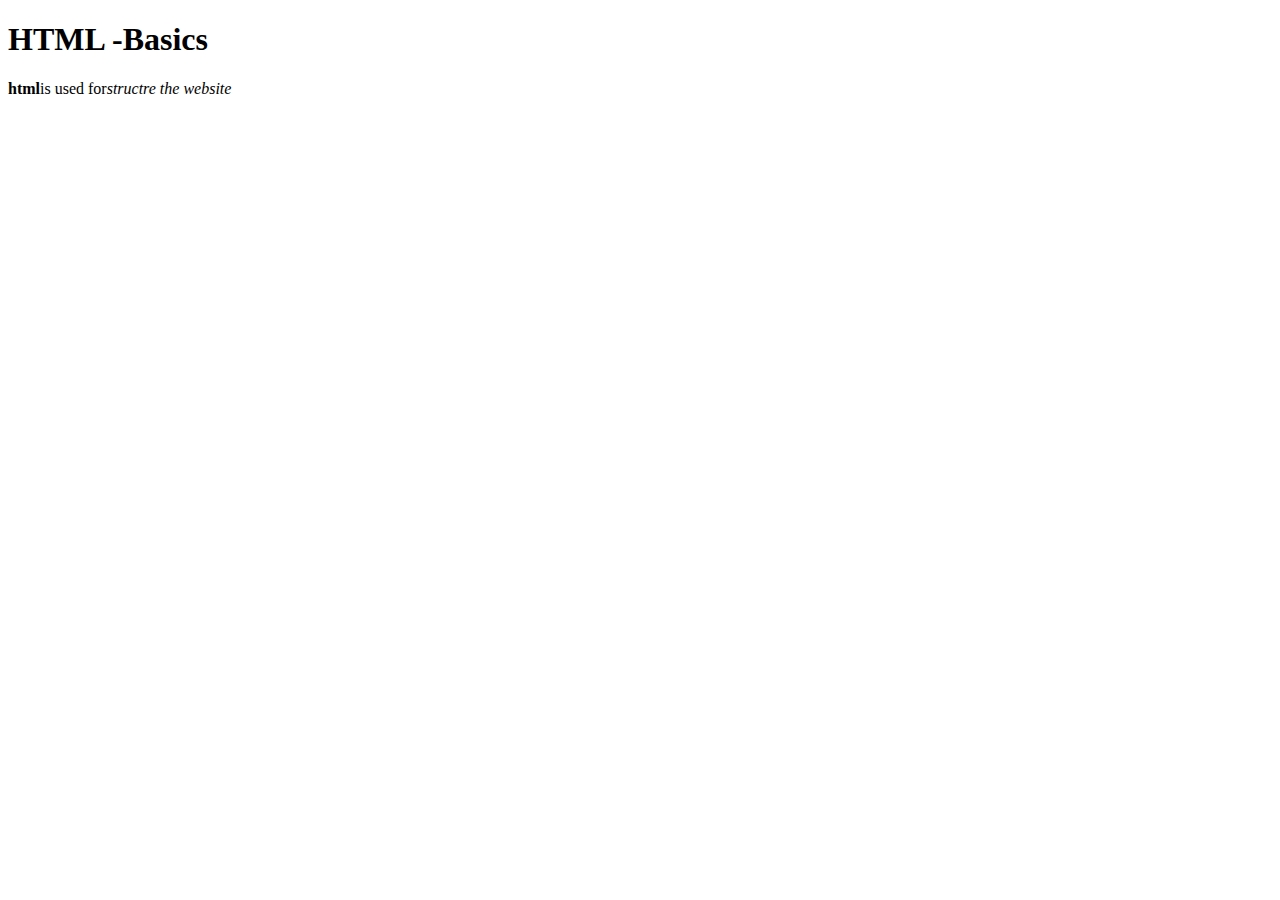
==== index.html @ 54a8ecd6 "ASSIGN_1:index.html" ====
<!DOCTYPE html>
<html>

<head>
<meta charset="UTF-8">
<title>HTML-practice</title>
</head>
<body>
    <h1>HTML -Basics</h1>
    <p><b>html</b>is used for<em>structre the website</em></p>

</body>
</html>
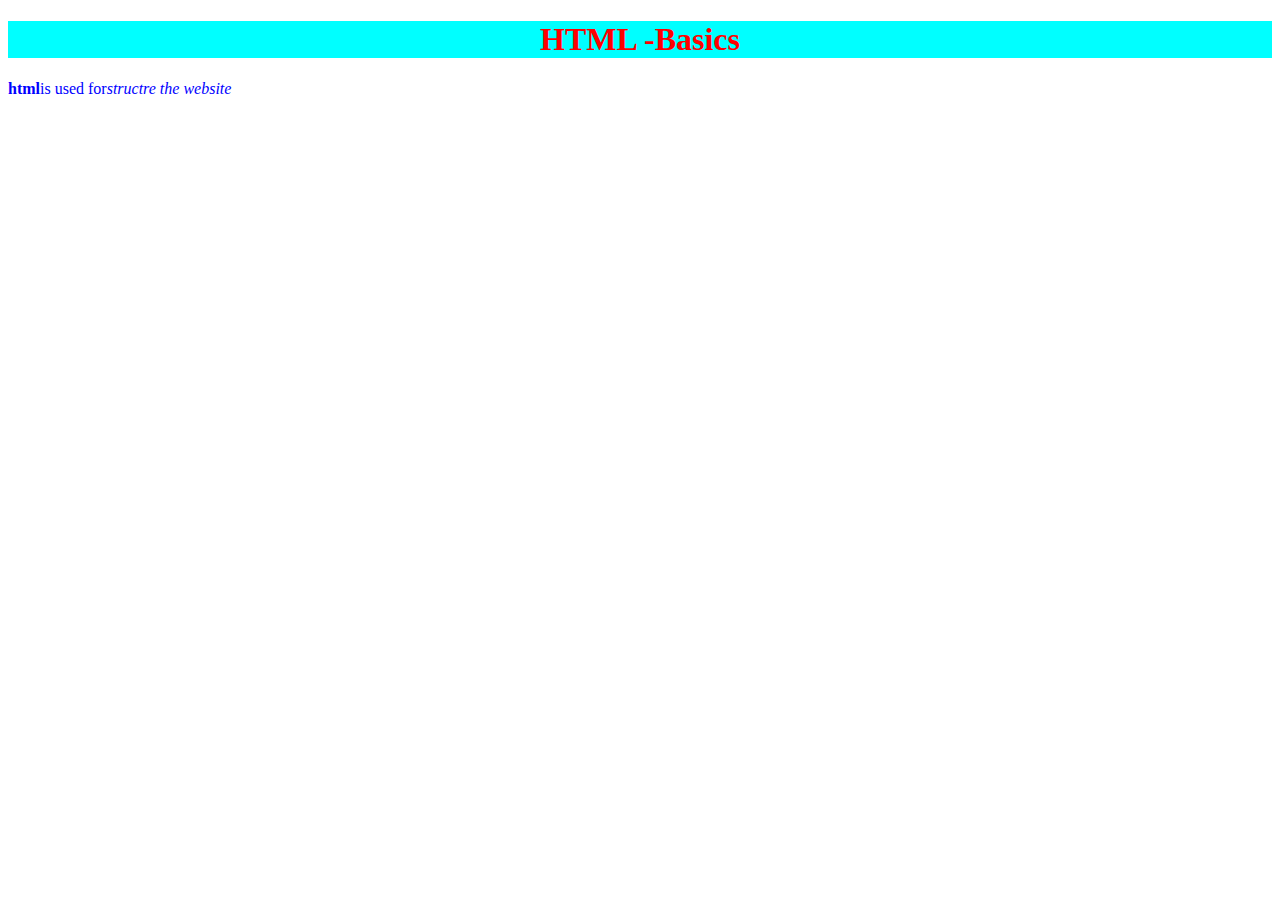
==== commit 8ef5177a: "style is added in html file" ====
--- a/index.html
+++ b/index.html
@@ -4,10 +4,17 @@
 <head>
 <meta charset="UTF-8">
 <title>HTML-practice</title>
+<style>
+    h1 {
+        color:red;
+        background-color: aqua;
+        text-align: center;
+    }
+</style>
 </head>
 <body>
     <h1>HTML -Basics</h1>
-    <p><b>html</b>is used for<em>structre the website</em></p>
+    <p style="color:blue"><b>html</b>is used for<em>structre the website</em></p>
 
 </body>
 </html>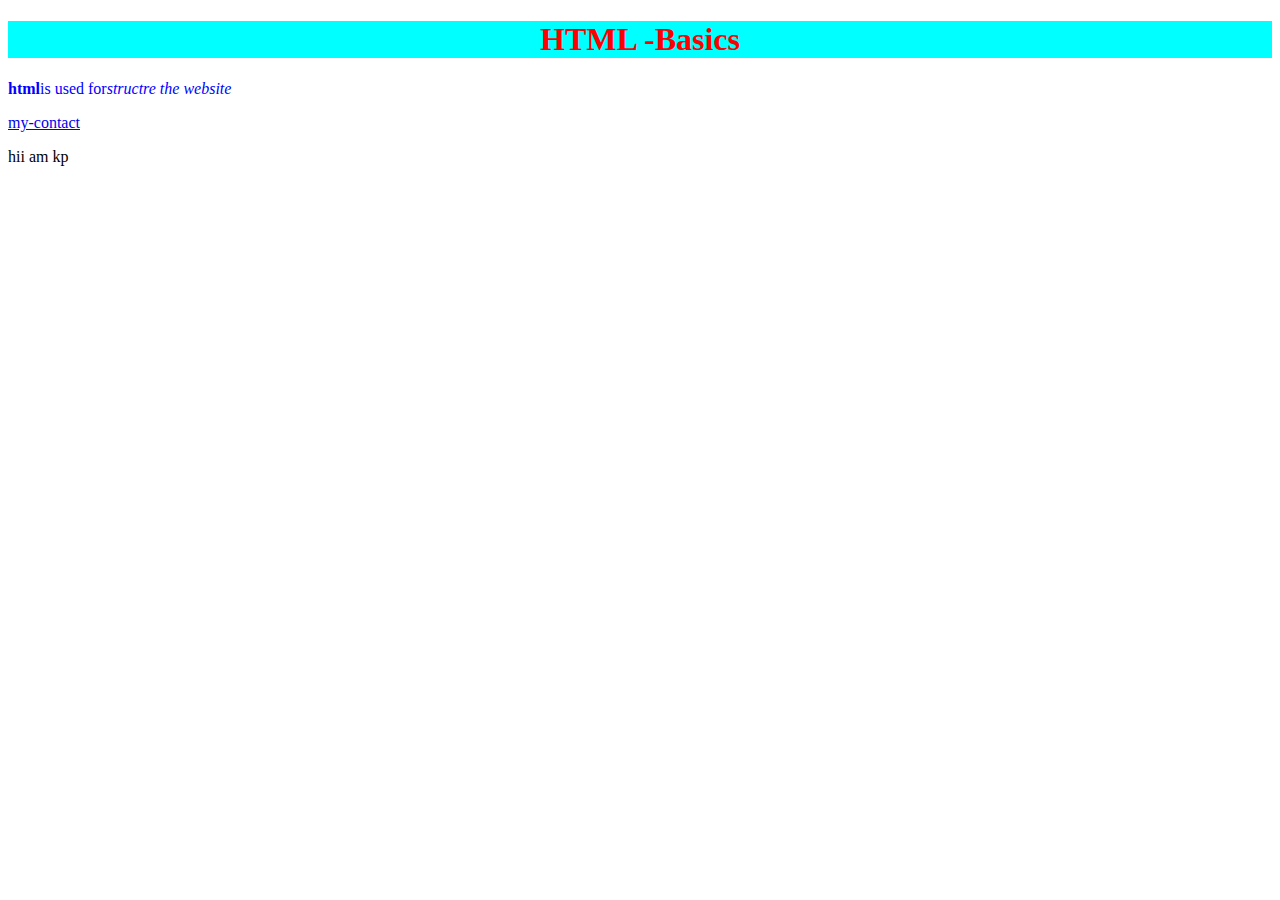
==== commit a15398b4: "use of href" ====
--- a/index.html
+++ b/index.html
@@ -13,8 +13,15 @@
 </style>
 </head>
 <body>
+    <!--this is main content-->
     <h1>HTML -Basics</h1>
     <p style="color:blue"><b>html</b>is used for<em>structre the website</em></p>
+ 
+<a href="www.goggle.com">my-contact</a>
+
+<div>
+    <p id="id1">hii am kp</p>
+</div>
 
 </body>
 </html>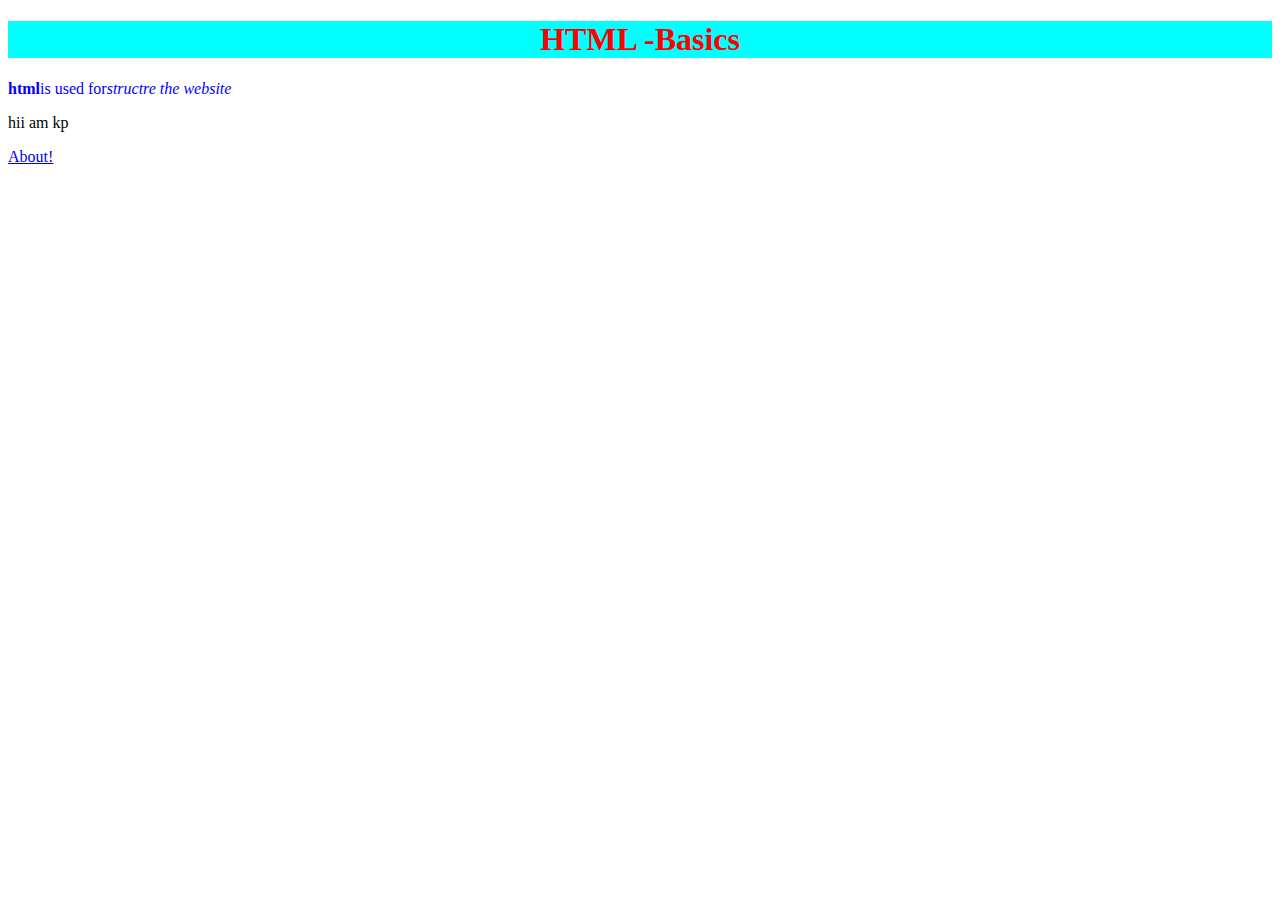
==== commit be43e530: "another file added" ====
--- a/index.html
+++ b/index.html
@@ -17,11 +17,12 @@
     <h1>HTML -Basics</h1>
     <p style="color:blue"><b>html</b>is used for<em>structre the website</em></p>
  
-<a href="www.goggle.com">my-contact</a>
 
 <div>
     <p id="id1">hii am kp</p>
 </div>
 
+<a href="about.html">About!</a>
+
 </body>
 </html>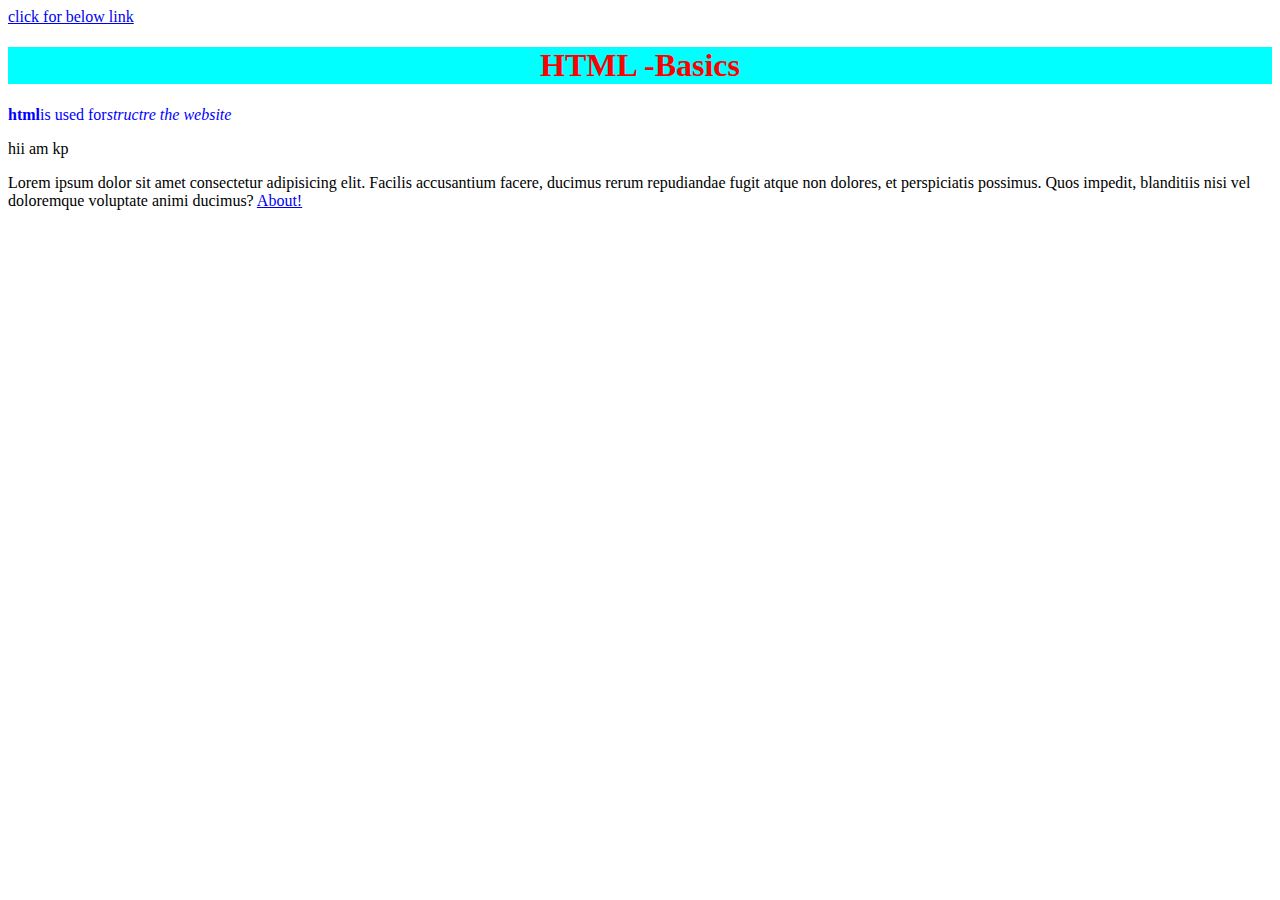
==== commit 7279d9ee: "link  added" ====
--- a/index.html
+++ b/index.html
@@ -13,6 +13,7 @@
 </style>
 </head>
 <body>
+    <a href="#onthepage">click for below link</a>
     <!--this is main content-->
     <h1>HTML -Basics</h1>
     <p style="color:blue"><b>html</b>is used for<em>structre the website</em></p>
@@ -21,8 +22,9 @@
 <div>
     <p id="id1">hii am kp</p>
 </div>
+Lorem ipsum dolor sit amet consectetur adipisicing elit. Facilis accusantium facere, ducimus rerum repudiandae fugit atque non dolores, et perspiciatis possimus. Quos impedit, blanditiis nisi vel doloremque voluptate animi ducimus?
 
-<a href="about.html">About!</a>
+<a  id="onthepage"href="about.html">About!</a>
 
 </body>
 </html>